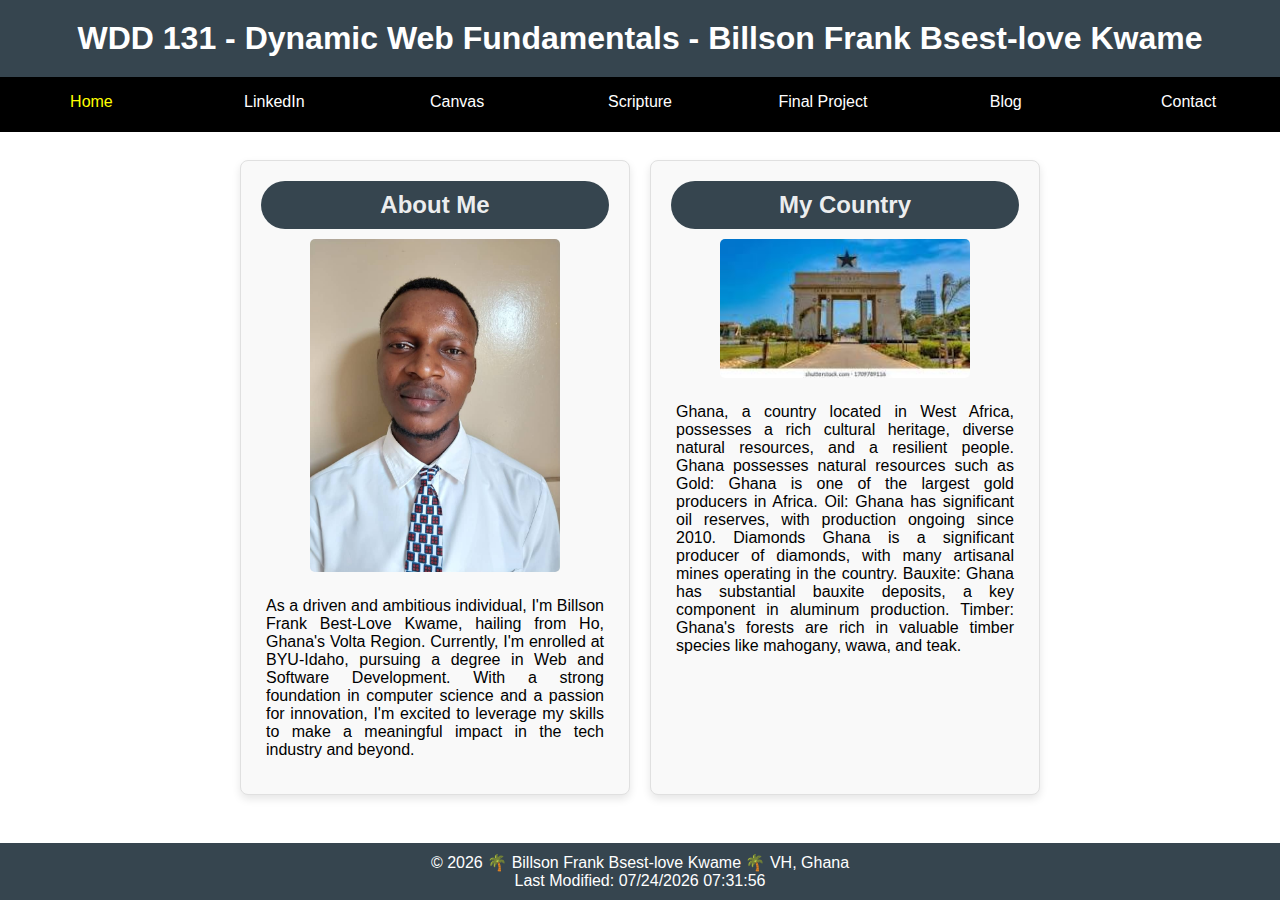
==== index.html @ 052c69c5 "Add files via upload" ====
<!DOCTYPE html>
<html lang="en">

<head>
    <meta charset="UTF-8">
    <meta name="viewport" content="width=device-width, initial-scale=1.0">
    <title>WDD 131 - Dynamic Web Fundamentals - Billson Frank Bsest-love Kwame</title>
    <meta name="description" content="Best-love's BYU-Idaho 'WDD 131 - Dynamic Web Fundamentals' Homepage">
    <meta name="author" content="Billson Frank Bsest-love Kwame">
    <link rel="preconnect" href="https://fonts.googleapis.com">
    <link rel="preconnect" href="https://fonts.gstatic.com" crossorigin>
    <link rel="stylesheet" href="styles/base.css">
    <script src="scripts/getdates.js" defer></script>
</head>

<body>
    <header>
        <h1>WDD 131 - Dynamic Web Fundamentals - Billson Frank Bsest-love Kwame</h1>
        <nav>
            <ul>
                <li><a href="#" class="active">Home</a></li>
                <li><a href="LinkedIn.com">LinkedIn</a></li>
                <li><a href="https://byupw.instructure.com/">Canvas</a></li>
                <li><a
                        href="https://www.churchofjesuschrist.org/study/scriptures/dc-testament/dc/137?lang=eng&id=p9-p10#p9">Scripture</a>
                </li>
                <li><a href="FinalProject">Final Project</a></li>
                <li><a href="Blog">Blog</a></li> <!-- New link 1 -->
                <li><a href="Contact">Contact</a></li> <!-- New link 2 -->
            </ul>
        </nav>
    </header>
    <main>
        <div class="card-container">
            <section class="card">
                <h2>About Me</h2>
                <div class="about-me">
                    <img src="images/profile.jpg" alt="Billson Frank Bsest-love Kwame">
                    <p>As a driven and ambitious individual, I'm Billson Frank Best-Love Kwame, hailing from Ho,
                        Ghana's Volta Region. Currently, I'm enrolled at BYU-Idaho, pursuing a degree in Web and
                        Software Development. With a strong foundation in computer science and a passion for innovation,
                        I'm excited to leverage my skills to make a meaningful impact in the tech industry and beyond.
                    </p>
            </section>
            <section class="card">
                <h2>My Country</h2>
                <div class="ghana">
                    <img src="images/Ghana.jpeg" alt="A vibrant picture of the Ghana flag">
                    <p>Ghana, a country located in West Africa, possesses a rich cultural heritage, diverse natural
                        resources, and a resilient people.
                        Ghana possesses natural resources such as Gold: Ghana is one of the largest gold producers in
                        Africa.
                        Oil: Ghana has significant oil reserves, with production ongoing since 2010.
                        Diamonds Ghana is a significant producer of diamonds, with many artisanal mines operating in
                        the country.
                        Bauxite: Ghana has substantial bauxite deposits, a key component in aluminum production.
                        Timber: Ghana's forests are rich in valuable timber species like mahogany, wawa, and teak.</p>
                </div>
            </section>
        </div>
    </main>
    <footer>
        <p>© <span id="currentyear"></span> 🌴 Billson Frank Bsest-love Kwame 🌴 VH, Ghana</p>
        <p id="lastModified">Last Modified: <span></span></p>
    </footer>
</body>

</html>
---- styles/base.css ----
* {
    margin: 0;
    padding: 0;
    box-sizing: border-box;
}

body {
    font-family: "Sansita", sans-serif;
    display: flex;
    flex-direction: column;
    min-height: 100vh;
    /* Ensure the body takes at least full viewport height */
}

/* Header */
header {
    background-color: #36454f;
    display: flex;
    flex-direction: column;
    align-items: center;
    justify-content: center;
    padding-top: 20px;
    width: 100%;
    color: white;
    position: sticky;
    /* Makes the header stick to the top */
    top: 0;
    /* Position it at the top */
    z-index: 1000;
    /* Ensure it stays above other content */
}

/* Navigation */
nav {
    background-color: #000000;
    width: 100%;
    height: 53px;
    padding-bottom: 55px;
}

h1 {
    margin-bottom: 20px;
}

nav ul {
    list-style-type: none;
    display: flex;
    justify-content: space-around;
    padding: 0;
    margin: 0;
}

nav ul li {
    flex: 1;
    text-align: center;
}

nav a {
    display: block;
    color: #fff;
    text-align: center;
    padding: 1rem;
    text-decoration: none;
}

nav a:hover {
    border: 1px solid #fff;
}

.active {
    color: yellow;
}

/* Main Content Area */
main {
    flex: 1;
    /* Allow main content to grow and fill space */
    display: flex;
    justify-content: center;
    /* Center content horizontally */
    align-items: center;
    /* Center content vertically */
}

/* Card Container */
.card-container {
    display: grid;
    grid-template-columns: repeat(auto-fill, minmax(300px, 1fr));
    /* Ensure cards can grow */
    gap: 20px;
    /* Gap between cards */
    padding: 20px;
    max-width: 840px;
    /* Maximum width for the card container */
    width: 100%;
    /* Full width */
    margin: 0 auto;
    /* Center it */
}

/* Footer */
footer {
    background-color: #36454f;
    /* Changed to match the header */
    color: white;
    padding: 10px;
    text-align: center;
    width: 100%;
    margin-top: 20px;
    position: relative;
    /* Keep it at the bottom of the page */
}

/* Card Styles */
.card {
    background-color: #f9f9f9;
    border: 1px solid #e0e0e0;
    border-radius: 8px;
    padding: 20px;
    display: flex;
    flex-direction: column;
    box-shadow: 0 4px 8px rgba(0, 0, 0, 0.1);
    min-width: 300px;
    /* Maintain a minimum width */
    max-width: 100%;
    /* Allow the card to expand fully within its grid cell. */
    height: auto;
    /* Allow the card's height to adjust according to its content */
}

.card h2 {
    text-align: center;
    background-color: #36454f;
    margin-bottom: 10px;
    border-radius: 5rem;
    padding: 10px;
    color: rgba(255, 255, 255, 0.918);
}

.about-me,
.ghana {
    display: flex;
    flex-direction: column;
    /* Stack items vertically */
    align-items: center;
    /* Center align the content */
    justify-content: flex-start;
    /* Start from the top */
    flex-grow: 1;
    /* Allow flex items to grow and fill the card */
    height: auto;
    /* Height adjusts based on content */
}

.about-me img,
.ghana img {
    width: 100%;
    max-width: 250px;
    /* Limit maximum width */
    height: auto;
    /* Maintain aspect ratio */
    object-fit: cover;
    /* Preserve image aspect ratio */
    border-radius: 5px;
    margin-bottom: 10px;
    /* Space between image and paragraph */
}

.about-me p,
.ghana p {
    margin: 10px 0;
    text-align: justify;
    padding: 5px;
    /* Padding for text */
    flex-grow: 1;
    /* Let paragraph take available space */
}
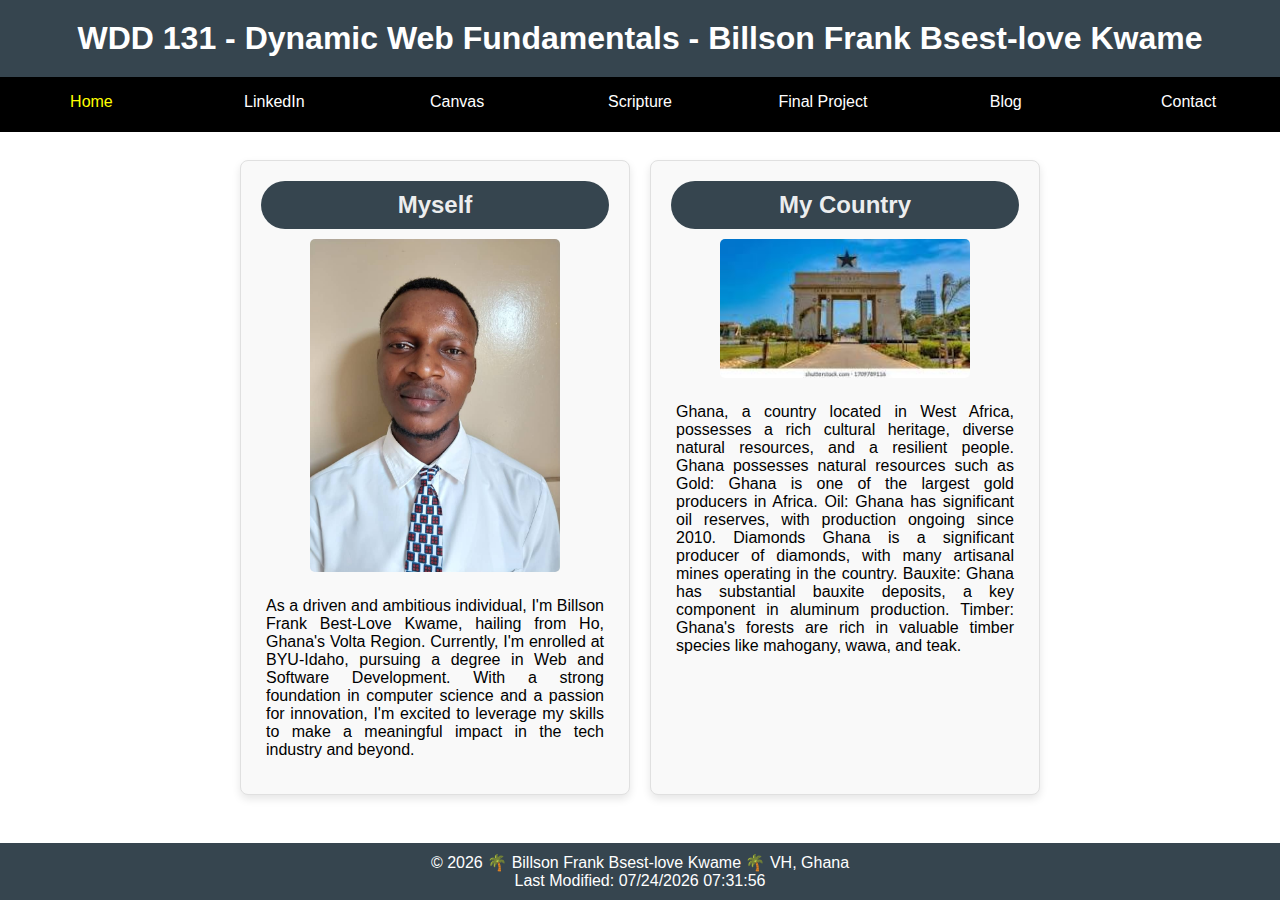
==== commit 9f5cb7a1: "Add files via upload" ====
--- a/index.html
+++ b/index.html
@@ -33,7 +33,7 @@
     <main>
         <div class="card-container">
             <section class="card">
-                <h2>About Me</h2>
+                <h2>Myself</h2>
                 <div class="about-me">
                     <img src="images/profile.jpg" alt="Billson Frank Bsest-love Kwame">
                     <p>As a driven and ambitious individual, I'm Billson Frank Best-Love Kwame, hailing from Ho,
